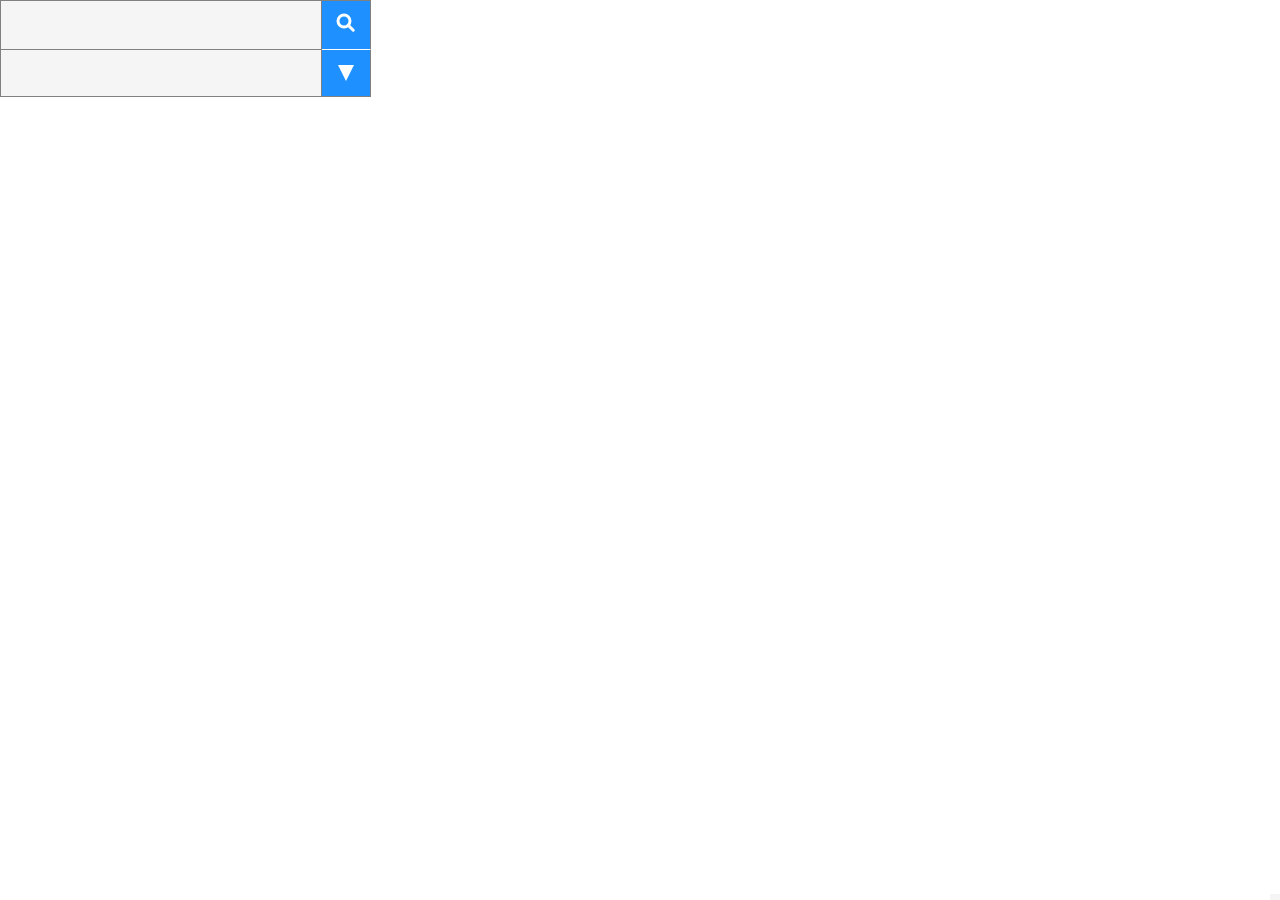
==== src/main/resources/in/drifted/tools/genopro/webapp/exporter/resources/template/index.html @ b6636d4b "Repackaging" ====
<!DOCTYPE html>
<html lang="${language}">

<head>
    ${gtag}
    <meta charset="UTF-8">
    <meta name="generator" content="GenoPro® WebApp exporter">
    <meta name="viewport" content="width=device-width, initial-scale=1, maximum-scale=1, minimum-scale=1">
    <meta name="Description" content="${description}">
    <meta name="theme-color" content="whitesmoke">
    <link rel="stylesheet" type="text/css" href="style.css">
    <link rel="apple-touch-icon" sizes="180x180" href="favicon/apple-touch-icon.png">
    <link rel="icon" type="image/png" sizes="32x32" href="favicon/favicon-32x32.png">
    <link rel="icon" type="image/png" sizes="16x16" href="favicon/favicon-16x16.png">
    <link rel="manifest" href="manifest.json">
    <script src="res/hammer.min.js"></script>
    <script src="res/svg-pan-zoom.min.js"></script>
    <script src="genomaps.js"></script>
    <script async src="individuals.js"></script>
    <script src="attribution.js"></script>
    <title>${title}</title>
    ${timestamp}
</head>

<body>
    <div id="container">
        <div id="content">
            ${content}
        </div>
        <div id="search">
            <input id="keywords" type="search" name="keywords" aria-label="${keywords}" autocomplete="off">
            <button id="searchButton" aria-label="${search}">
                <svg xmlns="http://www.w3.org/2000/svg" width="24px" height="24px" viewBox="0 0 24 24">
                    <circle cx="10" cy="10" r="6" stroke="white" fill="none" stroke-width="3" />
                    <path d="M14.24 14.24l5 5" stroke="white" stroke-width="3" />
                </svg>
            </button>
            <button id="clearSearchInputButton" style="display: none" aria-label="${clearSearchInput}">
                <svg xmlns="http://www.w3.org/2000/svg" width="24px" height="24px" viewBox="0 0 24 24">
                    <path d="M4 4L20 20M4 20L20 4" stroke="white" fill="none" stroke-width="3" />
                </svg>
            </button>
        </div>
        <div id="results"></div>
        <div class="genomap-list">
            <select id="genomap-list" aria-label="${selectGenoMap}"></select>
        </div>
        <div id="attribution"></div>
    </div>

    <script>
        ${script}
    </script>
    <script>
        var dynamic = ${dynamic};

        if (dynamic && (location.protocol.indexOf("http") !== -1)) {
            if ("serviceWorker" in navigator) {
                navigator.serviceWorker.register("${relativeAppUrl}/service-worker.js");
            }
        }
    </script>
</body>

</html>
---- src/main/resources/in/drifted/tools/genopro/webapp/exporter/resources/template/style.css ----
@font-face {
    font-family: "${fontFamily}";
    font-display: fallback;
    font-style: normal;
    font-weight: normal;
    src: url("${relativeFontPath}") format("woff");
}

body {
    font-family: "${fontFamily}";
    font-size: 10px;
    margin: 0;
    line-height: 0;
}

svg {
    text-anchor: middle;
    stroke-linejoin: round;
    stroke-linecap: round;
}

path.family-line,
path.pedigree-link {
    stroke: black;
    stroke-width: 3px;
    fill: none;
}

text.individual-label-hyperlink {
    text-decoration: underline;
    fill: dodgerblue;
    cursor: pointer;
}

text.individual-age {
    font-size: 9px;
}

rect.individual-age,
rect.individual-label,
rect.family-label {
    stroke: none;
    fill: white;
}

rect.individual-active-area {
    fill: transparent;
    stroke: none;
    cursor: default;
}

.individual-symbol {
    stroke: black;
    stroke-width: 3px;
    fill: white;
}

.individual-symbol-background {
    fill: white;
}

text.individual-symbol {
    stroke: none;
    fill: black;
}

path.individual-deceased {
    stroke: black;
    stroke-width: 1px;
    fill: none;
}

path.pedigree-link.parent,
path.pedigree-link.biological {
    stroke: black;
    stroke-width: 3px;
    fill: none;
}

path.pedigree-link.adopted {
    stroke: dodgerblue;
    stroke-width: 3px;
    fill: none;
}

.highlighted,
path.highlighted {
    stroke: none;
}

.unhighlighted,
path.unhighlighted {
    stroke: silver;
}

#container {
    background-color: white;
    line-height: normal;
}

#content {
    width: 100vw;
    height: 100vh;
}

#content svg {
    width: inherit;
    min-width: inherit;
    max-width: inherit;
    height: inherit;
    min-height: inherit;
    max-height: inherit;
    cursor: grab;
}

.handle {
    fill: orangered;
}

#search {
    display: flex;
    position: absolute;
    top: 0;
    left: 0;
}

#search input[type=search] {
    padding: 10px;
    font-size: 16px;
    border: 1px solid grey;
    border-radius: 0;
    background: whitesmoke;
    width: calc(100vw - 49px);
    max-width: 322px;
    z-index: 100;
}

#search input[type=search]::-webkit-search-cancel-button {
    display: none;
}

#search button {
    width: 49px;
    padding: 10px;
    background: dodgerblue;
    color: white;
    font-size: 16px;
    border: 1px solid grey;
    border-bottom: 1px solid white;
    border-left: none;
    cursor: pointer;
    z-index: 100;
}

#search #clearSearchInputButton {
    border-bottom: 1px solid grey;
}

.genomap-list {
    display: inline-block;
    position: absolute;
    top: 48px;
    left: 0px;
}

.genomap-list select {
    display: inline-block;
    border: 1px solid grey;
    padding: 10px;
    padding-left: 5px;
    margin: 0;
    font-size: 16px;
    width: 100vw;
    max-width: 371px;
    height: 49px;
    background: whitesmoke;
}

.genomap-list:after {
    content: url("data:image/svg+xml;charset=UTF-8,<svg xmlns='http://www.w3.org/2000/svg' width='24px' height='24px' viewBox='-12 -12 24 24'><path d='M-8-8h16L0 8z' fill='white' stroke='none' /></svg>");
    position: absolute;
    width: 24px;
    top: 0;
    right: 0;
    bottom: 0;
    padding: 12px;
    background: dodgerblue;
    border: 1px solid grey;
    border-top: 1px solid white;
    pointer-events: none;
}

#attribution {
    display: flex;
    position: absolute;
    z-index: 10;
    right: 0px;
    bottom: 0px;
    padding: 3px 5px;
    background: whitesmoke;
}

#results {
    position: absolute;
    top: 49px;
    width: 369px;
    height: calc(100vh - 51px);
    background-color: whitesmoke;
    overflow: auto;
    z-index: 50;
    border: 1px solid grey;
    display: none;
}

.entry {
    padding: 2px 0;
    border-bottom: 1px solid grey;
    display: flex;
}

.entry .hitarea {
    cursor: pointer;
    width: 40px;
    height: 40px;
    background-image: url("data:image/svg+xml;charset=UTF-8,<svg xmlns='http://www.w3.org/2000/svg' width='40px' height='40px' viewBox='-20 0 40 40'><path d='M0 37S0 37 0 37S-20 3 0 3S0 37 0 37M-4 12a4 4 0 1 0 8 0a4 4 0 1 0 -8 0' fill='dodgerblue'/></svg>");
}

.entry .info {
    cursor: pointer;
}

.top,
.detail,
.bottom {
    white-space: nowrap;
    font-size: 13px;
    display: flex;
}

.detail {
    flex-direction: column;
}

.top div,
.detail div,
.bottom div {
    padding: 0 5px;
}

.detail div,
.bottom div {
    display: flex;
}

.top .name {
    width: 80px;
    overflow: hidden;
    text-overflow: ellipsis;
    font-size: 16px;
}

.top .lastname {
    width: 120px;
    overflow: hidden;
    text-overflow: ellipsis;
    font-size: 16px;
}

.top .birthdate {
    width: 80px;
    text-align: right;
    overflow: hidden;
}

.bottom .genomapname {
    width: 100%;
}

.father:not(:empty)::before {
    content: url("data:image/svg+xml;charset=UTF-8,<svg xmlns='http://www.w3.org/2000/svg' width='12px' height='15px' viewBox='-6 -10 12 15'><circle cx='0' cy='0' r='3' fill='none' stroke='black' /><g transform='rotate(45)'><path d='M0 -3v-4M-2 -5L0 -7L2 -5' fill='none' stroke='black' stroke-linecap='round'/></g></svg>");
    margin-right: 3px;
}

.mother:not(:empty)::before {
    content: url("data:image/svg+xml;charset=UTF-8,<svg xmlns='http://www.w3.org/2000/svg' width='12px' height='15px' viewBox='-6 -8 12 15'><circle cx='0' cy='0' r='3' fill='none' stroke='black' /><path d='M0 4v3M-2 5h4' stroke='black' stroke-linecap='round'/></svg>");
    margin-right: 3px;
}

.mate:not(:empty)::before {
    content: url("data:image/svg+xml;charset=UTF-8,<svg xmlns='http://www.w3.org/2000/svg' width='12px' height='15px' viewBox='-6 -9 12 15'><g transform='rotate(-45)'><path d='M-1.1 0A2.2 2.2 0 0 1 1.1 -2.2L3.6 -2.2A2.2 2.2 0 0 1 3.6 2.2L2.8 2.2' fill='none' stroke='black' stroke-linecap='round'/><path d='M1.1 0A2.2 2.2 0 0 1 -1.1 2.2L-3.6 2.2A2.2 2.2 0 0 1 -3.6 -2.2L-2.8 -2.2' fill='none' stroke='black' stroke-linecap='round'/></g></svg>");
    margin-right: 3px;
}

.genomapname:not(:empty)::before {
    content: "@";
    margin-right: 3px;
}

.detail.expandable:not(.expanded)::before {
    content: "...";
    color: dodgerblue;
    line-height: 0px;
    padding: 0px 5px 5px;
}

.pinned {
    position: absolute;
    top: 49px;
    width: 369px;
    background-color: whitesmoke;
    overflow: auto;
    z-index: 50;
    border: 1px solid grey;
}

.pinned .hitarea {
    background-image: url("data:image/svg+xml;charset=UTF-8,<svg xmlns='http://www.w3.org/2000/svg' width='40px' height='40px' viewBox='-20 0 40 40'><path d='M0 3S0 3 0 3S20 37 0 37S0 3 0 3M-4 28a4 4 0 1 0 8 0a4 4 0 1 0 -8 0' fill='dodgerblue'/></svg>");
}

@media print {
    #search,
    #results,
    .genomap-list {
        display: none;
    }
}
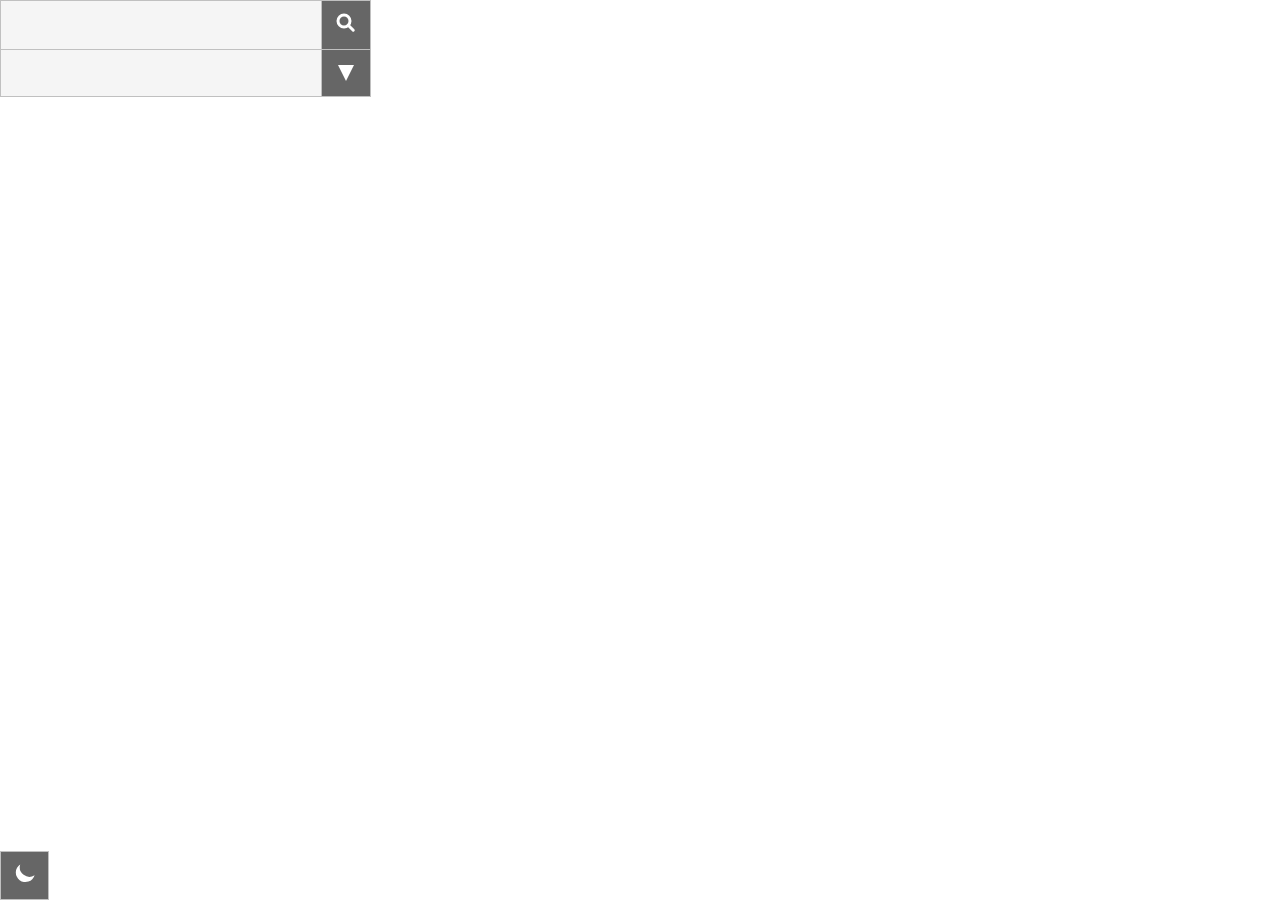
==== commit 6fa56589: "Adding support for dark theme" ====
--- a/src/main/resources/in/drifted/tools/genopro/webapp/exporter/resources/template/index.html
+++ b/src/main/resources/in/drifted/tools/genopro/webapp/exporter/resources/template/index.html
@@ -45,7 +45,10 @@
         <div class="genomap-list">
             <select id="genomap-list" aria-label="${selectGenoMap}"></select>
         </div>
-        <div id="attribution"></div>
+        <div class="footer">
+            <button id="themeSwitch" aria-label="${switchTheme}"></button>
+            <div id="attribution"></div>
+        </div>
     </div>
 
     <script>
--- a/src/main/resources/in/drifted/tools/genopro/webapp/exporter/resources/template/style.css
+++ b/src/main/resources/in/drifted/tools/genopro/webapp/exporter/resources/template/style.css
@@ -1,3 +1,65 @@
+:root {
+    --background-color: white;
+    --text-color: black;
+    --link-color: dodgerblue;
+    --line-color: black;
+    --line-adopted-color: dodgerblue;
+    --individual-highlight-color: orangered;
+    --input-background-color: whitesmoke;
+    --input-highlight-color: #333;
+    --input-border-color: silver; 
+    --input-button-background-color: #666;
+    --input-button-foreground-color: white;
+    --results-background-color: whitesmoke;
+    --results-item-background-color: #e8e8e8;
+    --results-item-highlight-color: whitesmoke;
+    --results-item-details-background-color: whitesmoke;
+    --results-item-details-highlight-color: white;
+    --results-item-text-color: black;
+    --monochrome-label-background-color: whitesmoke;
+    --monochrome-label-border-color: grey;
+    --monochrome-label-text-color: black;
+    --collapse-button: url("data:image/svg+xml;charset=UTF-8,<svg xmlns='http://www.w3.org/2000/svg' width='40px' height='40px' fill='none' stroke='grey' stroke-width='2px' viewBox='0 0 40 40'><path d='M10 25L20 15L30 25'/></svg>");
+    --expand-button: url("data:image/svg+xml;charset=UTF-8,<svg xmlns='http://www.w3.org/2000/svg' width='40px' height='40px' fill='none' stroke='grey' stroke-width='2px' viewBox='0 0 40 40'><path d='M10 15L20 25L30 15'/></svg>");
+    --father-symbol: url("data:image/svg+xml;charset=UTF-8,<svg xmlns='http://www.w3.org/2000/svg' width='12px' height='15px' viewBox='-6 -10 12 15'><circle cx='0' cy='0' r='3' fill='none' stroke='black' /><g transform='rotate(45)'><path d='M0 -3v-4M-2 -5L0 -7L2 -5' fill='none' stroke='black' stroke-linecap='round'/></g></svg>");
+    --mother-symbol: url("data:image/svg+xml;charset=UTF-8,<svg xmlns='http://www.w3.org/2000/svg' width='12px' height='15px' viewBox='-6 -8 12 15'><circle cx='0' cy='0' r='3' fill='none' stroke='black' /><path d='M0 4v3M-2 5h4' fill='none' stroke='black' stroke-linecap='round'/></svg>");
+    --mate-symbol: url("data:image/svg+xml;charset=UTF-8,<svg xmlns='http://www.w3.org/2000/svg' width='12px' height='15px' viewBox='-6 -9 12 15'><g transform='rotate(-45)'><path d='M-1.1 0A2.2 2.2 0 0 1 1.1 -2.2L3.6 -2.2A2.2 2.2 0 0 1 3.6 2.2L2.8 2.2' fill='none' stroke='black' stroke-linecap='round'/><path d='M1.1 0A2.2 2.2 0 0 1 -1.1 2.2L-3.6 2.2A2.2 2.2 0 0 1 -3.6 -2.2L-2.8 -2.2' fill='none' stroke='black' stroke-linecap='round'/></g></svg>");
+    --theme-symbol: url("data:image/svg+xml;charset=UTF-8,<svg xmlns='http://www.w3.org/2000/svg' width='24px' height='24px' viewBox='0 0 40 40'><path d='M12,4a16,16 0 0,0 24,18a16,16 0 1,1-24-18' fill='white'/></svg>");
+    --scrollbar-track-background-color: #e0e0e0;
+    --scrollbar-thumb-background-color: grey;
+}
+
+[data-theme="dark"] {
+    --background-color: #2b2b2b;
+    --text-color: silver;
+    --link-color: dodgerblue;
+    --line-color: silver;
+    --line-adopted-color: dodgerblue;
+    --individual-highlight-color: orangered;
+    --input-background-color: #333;
+    --input-highlight-color: silver;
+    --input-border-color: #444; 
+    --input-button-background-color: #666;
+    --input-button-foreground-color: white;
+    --results-background-color: #2b2b2b;
+    --results-item-background-color: #333;
+    --results-item-highlight-color: #383838;
+    --results-item-details-background-color: #444;
+    --results-item-details-highlight-color: #555;
+    --results-item-text-color: silver;
+    --monochrome-label-background-color: #333;
+    --monochrome-label-border-color: #444;
+    --monochrome-label-text-color: silver;
+    --collapse-button: url("data:image/svg+xml;charset=UTF-8,<svg xmlns='http://www.w3.org/2000/svg' width='40px' height='40px' fill='none' stroke='grey' stroke-width='2px' viewBox='0 0 40 40'><path d='M10 25L20 15L30 25'/></svg>");
+    --expand-button: url("data:image/svg+xml;charset=UTF-8,<svg xmlns='http://www.w3.org/2000/svg' width='40px' height='40px' fill='none' stroke='grey' stroke-width='2px' viewBox='0 0 40 40'><path d='M10 15L20 25L30 15'/></svg>");
+    --father-symbol: url("data:image/svg+xml;charset=UTF-8,<svg xmlns='http://www.w3.org/2000/svg' width='12px' height='15px' viewBox='-6 -10 12 15'><circle cx='0' cy='0' r='3' fill='none' stroke='silver' /><g transform='rotate(45)'><path d='M0 -3v-4M-2 -5L0 -7L2 -5' fill='none' stroke='silver' stroke-linecap='round'/></g></svg>");
+    --mother-symbol: url("data:image/svg+xml;charset=UTF-8,<svg xmlns='http://www.w3.org/2000/svg' width='12px' height='15px' viewBox='-6 -8 12 15'><circle cx='0' cy='0' r='3' fill='none' stroke='silver' /><path d='M0 4v3M-2 5h4' fill='none' stroke='silver' stroke-linecap='round'/></svg>");
+    --mate-symbol: url("data:image/svg+xml;charset=UTF-8,<svg xmlns='http://www.w3.org/2000/svg' width='12px' height='15px' viewBox='-6 -9 12 15'><g transform='rotate(-45)'><path d='M-1.1 0A2.2 2.2 0 0 1 1.1 -2.2L3.6 -2.2A2.2 2.2 0 0 1 3.6 2.2L2.8 2.2' fill='none' stroke='silver' stroke-linecap='round'/><path d='M1.1 0A2.2 2.2 0 0 1 -1.1 2.2L-3.6 2.2A2.2 2.2 0 0 1 -3.6 -2.2L-2.8 -2.2' fill='none' stroke='silver' stroke-linecap='round'/></g></svg>");
+    --theme-symbol: url("data:image/svg+xml;charset=UTF-8,<svg xmlns='http://www.w3.org/2000/svg' width='24px' height='24px' viewBox='-12 -12 24 24'><circle cx='0' cy='0' r='5' fill='white' stroke='none' /><path d='M-11 0h2M11 0h-2M0 -11v2M0 11v-2' stroke='white' stroke-width='2' stroke-linecap='round'/><g transform='rotate(45)'><path d='M-11 0h2M11 0h-2M0 -11v2M0 11v-2' stroke='white' stroke-width='2' stroke-linecap='round'/></g></svg>");
+    --scrollbar-track-background-color: grey;
+    --scrollbar-thumb-background-color: silver;
+}
+
 @font-face {
     font-family: "${fontFamily}";
     font-display: fallback;
@@ -19,16 +81,27 @@
     stroke-linecap: round;
 }
 
+text {
+    fill: var(--text-color);
+}
+
 path.family-line,
-path.pedigree-link {
-    stroke: black;
+path.pedigree-link,
+path.family-line-possibly-more-children,
+path.family-line-to-be-completed {
+    fill: none;
+    stroke: var(--line-color);
     stroke-width: 3px;
-    fill: none;
+}
+
+path.family-line-no-more-children {
+    fill: var(--line-color);
+    stroke: none;
 }
 
 text.individual-label-hyperlink {
+    fill: var(--link-color);
     text-decoration: underline;
-    fill: dodgerblue;
     cursor: pointer;
 }
 
@@ -39,8 +112,8 @@
 rect.individual-age,
 rect.individual-label,
 rect.family-label {
+    fill: var(--background-color);
     stroke: none;
-    fill: white;
 }
 
 rect.individual-active-area {
@@ -50,37 +123,42 @@
 }
 
 .individual-symbol {
-    stroke: black;
+    fill: var(--background-color);
+    stroke: var(--line-color);
     stroke-width: 3px;
-    fill: white;
 }
 
 .individual-symbol-background {
-    fill: white;
+    fill: var(--background-color);
 }
 
 text.individual-symbol {
+    fill: var(--text-color);
     stroke: none;
-    fill: black;
 }
 
 path.individual-deceased {
-    stroke: black;
+    fill: none;
+    stroke: var(--line-color);
     stroke-width: 1px;
-    fill: none;
 }
 
 path.pedigree-link.parent,
 path.pedigree-link.biological {
-    stroke: black;
+    fill: none;
+    stroke: var(--line-color);
     stroke-width: 3px;
+}
+
+path.pedigree-link.adopted {
     fill: none;
-}
-
-path.pedigree-link.adopted {
-    stroke: dodgerblue;
+    stroke: var(--line-adopted-color);
     stroke-width: 3px;
-    fill: none;
+}
+
+.monochrome-label {
+    fill: var(--monochrome-label-background-color);
+    stroke: var(--monochrome-label-border-color);
 }
 
 .highlighted,
@@ -94,7 +172,7 @@
 }
 
 #container {
-    background-color: white;
+    background-color: var(--background-color);
     line-height: normal;
 }
 
@@ -114,7 +192,7 @@
 }
 
 .handle {
-    fill: orangered;
+    fill: var(--individual-highlight-color);
 }
 
 #search {
@@ -126,10 +204,12 @@
 
 #search input[type=search] {
     padding: 10px;
+    font-family: "${fontFamily}";
     font-size: 16px;
-    border: 1px solid grey;
+    border: 1px solid var(--input-border-color);
     border-radius: 0;
-    background: whitesmoke;
+    background: var(--input-background-color);
+    color: var(--text-color);
     width: calc(100vw - 49px);
     max-width: 322px;
     z-index: 100;
@@ -142,18 +222,17 @@
 #search button {
     width: 49px;
     padding: 10px;
-    background: dodgerblue;
-    color: white;
+    background: var(--input-button-background-color);
+    color: var(--input-button-foreground-color);
     font-size: 16px;
-    border: 1px solid grey;
-    border-bottom: 1px solid white;
+    border: 1px solid var(--input-border-color);
     border-left: none;
     cursor: pointer;
     z-index: 100;
 }
 
 #search #clearSearchInputButton {
-    border-bottom: 1px solid grey;
+    border-bottom: 1px solid var(--input-border-color);
 }
 
 .genomap-list {
@@ -165,7 +244,7 @@
 
 .genomap-list select {
     display: inline-block;
-    border: 1px solid grey;
+    border: 1px solid var(--input-border-color);
     padding: 10px;
     padding-left: 5px;
     margin: 0;
@@ -173,10 +252,12 @@
     width: 100vw;
     max-width: 371px;
     height: 49px;
-    background: whitesmoke;
-}
-
-.genomap-list:after {
+    background-color: var(--input-background-color);
+    color: var(--text-color);
+    font-family: "${fontFamily}";
+}
+
+.genomap-list::after {
     content: url("data:image/svg+xml;charset=UTF-8,<svg xmlns='http://www.w3.org/2000/svg' width='24px' height='24px' viewBox='-12 -12 24 24'><path d='M-8-8h16L0 8z' fill='white' stroke='none' /></svg>");
     position: absolute;
     width: 24px;
@@ -184,49 +265,81 @@
     right: 0;
     bottom: 0;
     padding: 12px;
-    background: dodgerblue;
-    border: 1px solid grey;
-    border-top: 1px solid white;
+    background-color: var(--input-button-background-color);
+    border: 1px solid var(--input-border-color);
     pointer-events: none;
 }
 
+.footer {
+    display: flex;
+}
+
+#themeSwitch {
+    position: absolute;
+    bottom: 0;
+    width: 49px;
+    height: 49px;
+    padding: 10px;
+    background: var(--input-button-background-color);
+    color: var(--input-button-foreground-color);
+    border: 1px solid var(--input-border-color);
+    cursor: pointer;
+    z-index: 1;
+}
+
+#themeSwitch::after {
+    content: var(--theme-symbol);
+}
+
 #attribution {
-    display: flex;
     position: absolute;
     z-index: 10;
     right: 0px;
     bottom: 0px;
     padding: 3px 5px;
-    background: whitesmoke;
+    background: var(--background-color);
+    color: var(--text-color);
 }
 
 #results {
     position: absolute;
     top: 49px;
-    width: 369px;
-    height: calc(100vh - 51px);
-    background-color: whitesmoke;
+    width: 371px;
+    height: calc(100vh - 50px);
+    background-color: var(--results-background-color);
     overflow: auto;
     z-index: 50;
-    border: 1px solid grey;
     display: none;
 }
 
 .entry {
     padding: 2px 0;
-    border-bottom: 1px solid grey;
     display: flex;
+    background-color: var(--results-item-background-color);
+}
+
+.entry:hover, entry:active {
+    background-color: var(--results-item-highlight-color);
 }
 
 .entry .hitarea {
     cursor: pointer;
     width: 40px;
     height: 40px;
-    background-image: url("data:image/svg+xml;charset=UTF-8,<svg xmlns='http://www.w3.org/2000/svg' width='40px' height='40px' viewBox='-20 0 40 40'><path d='M0 37S0 37 0 37S-20 3 0 3S0 37 0 37M-4 12a4 4 0 1 0 8 0a4 4 0 1 0 -8 0' fill='dodgerblue'/></svg>");
+    background-image: var(--collapse-button);
 }
 
 .entry .info {
     cursor: pointer;
+    width: calc(100% - 60px);
+    border-radius: 8px;
+    padding: 4px 8px;
+    background-color: var(--results-item-details-background-color);
+    color: var(--results-item-text-color);
+}
+
+.entry:hover .info, .entry:active .info {
+    background-color: var(--results-item-details-highlight-color);
 }
 
 .top,
@@ -277,17 +390,17 @@
 }
 
 .father:not(:empty)::before {
-    content: url("data:image/svg+xml;charset=UTF-8,<svg xmlns='http://www.w3.org/2000/svg' width='12px' height='15px' viewBox='-6 -10 12 15'><circle cx='0' cy='0' r='3' fill='none' stroke='black' /><g transform='rotate(45)'><path d='M0 -3v-4M-2 -5L0 -7L2 -5' fill='none' stroke='black' stroke-linecap='round'/></g></svg>");
+    content: var(--father-symbol);
     margin-right: 3px;
 }
 
 .mother:not(:empty)::before {
-    content: url("data:image/svg+xml;charset=UTF-8,<svg xmlns='http://www.w3.org/2000/svg' width='12px' height='15px' viewBox='-6 -8 12 15'><circle cx='0' cy='0' r='3' fill='none' stroke='black' /><path d='M0 4v3M-2 5h4' stroke='black' stroke-linecap='round'/></svg>");
+    content: var(--mother-symbol);
     margin-right: 3px;
 }
 
 .mate:not(:empty)::before {
-    content: url("data:image/svg+xml;charset=UTF-8,<svg xmlns='http://www.w3.org/2000/svg' width='12px' height='15px' viewBox='-6 -9 12 15'><g transform='rotate(-45)'><path d='M-1.1 0A2.2 2.2 0 0 1 1.1 -2.2L3.6 -2.2A2.2 2.2 0 0 1 3.6 2.2L2.8 2.2' fill='none' stroke='black' stroke-linecap='round'/><path d='M1.1 0A2.2 2.2 0 0 1 -1.1 2.2L-3.6 2.2A2.2 2.2 0 0 1 -3.6 -2.2L-2.8 -2.2' fill='none' stroke='black' stroke-linecap='round'/></g></svg>");
+    content: var(--mate-symbol); 
     margin-right: 3px;
 }
 
@@ -296,25 +409,43 @@
     margin-right: 3px;
 }
 
-.detail.expandable:not(.expanded)::before {
-    content: "...";
-    color: dodgerblue;
-    line-height: 0px;
-    padding: 0px 5px 5px;
-}
-
 .pinned {
     position: absolute;
-    top: 49px;
+    top: 0px;
     width: 369px;
-    background-color: whitesmoke;
+    background-color: var(--results-item-background-color);
     overflow: auto;
     z-index: 50;
-    border: 1px solid grey;
+    padding: 6px 2px;
+    border: 1px solid var(--input-border-color);
 }
 
 .pinned .hitarea {
-    background-image: url("data:image/svg+xml;charset=UTF-8,<svg xmlns='http://www.w3.org/2000/svg' width='40px' height='40px' viewBox='-20 0 40 40'><path d='M0 3S0 3 0 3S20 37 0 37S0 3 0 3M-4 28a4 4 0 1 0 8 0a4 4 0 1 0 -8 0' fill='dodgerblue'/></svg>");
+    background-image: var(--expand-button);
+}
+
+/* disble Chrome input focus */
+*,*:focus,*:hover{
+    outline: none;
+}
+
+select:active, select:hover {
+  outline-color: silver;
+}
+
+a, a:visited {
+    color: var(--link-color);
+}
+
+::-webkit-scrollbar {
+  width: 9px;
+}
+::-webkit-scrollbar-track {
+  background-color: var(--scrollbar-track-background-color);
+}
+::-webkit-scrollbar-thumb {
+  background-color: var(--scrollbar-thumb-background-color);
+  border-radius: 20px;
 }
 
 @media print {
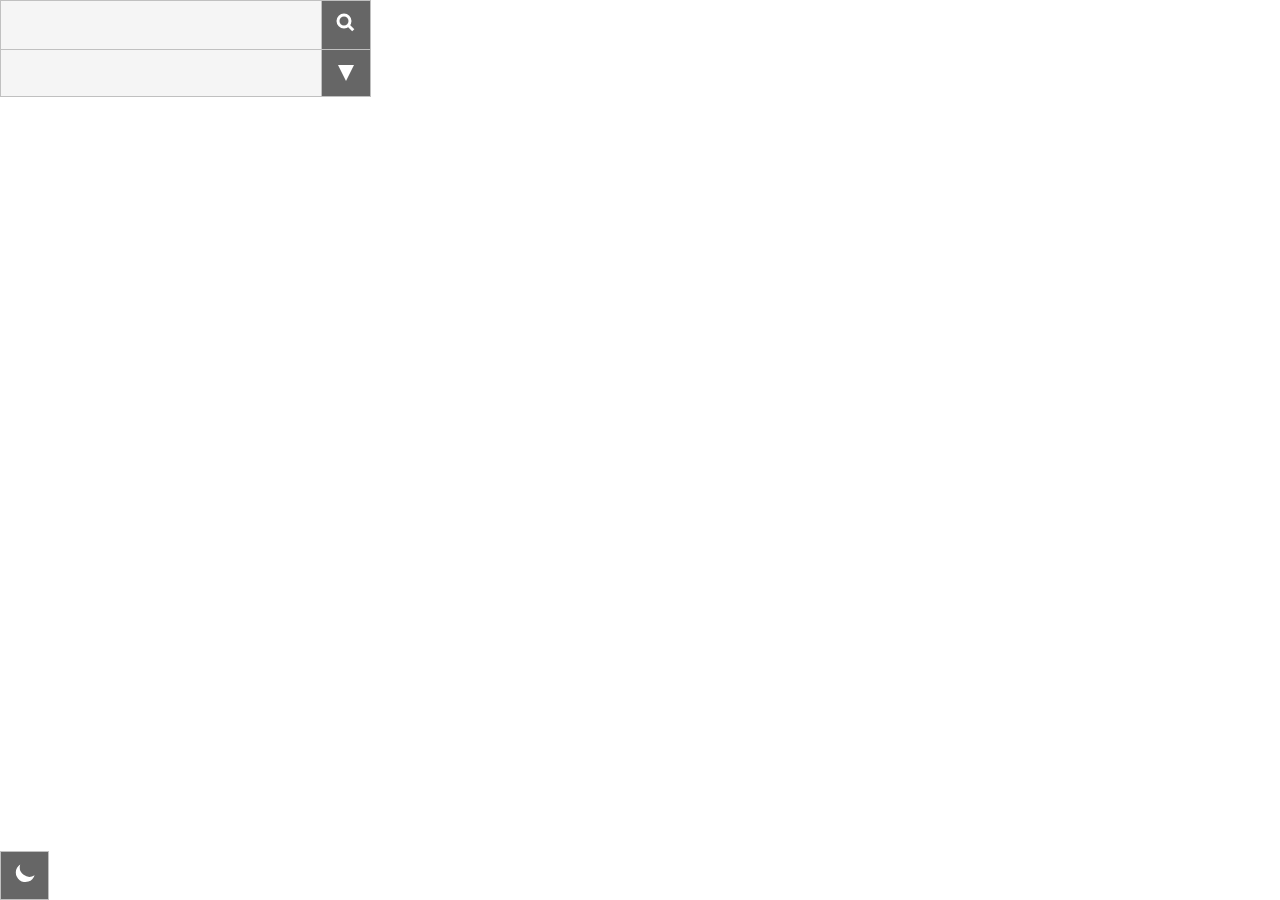
==== commit 86b463c5: "Moving remaining button graphics from HTML to CSS" ====
--- a/src/main/resources/in/drifted/tools/genopro/webapp/exporter/resources/template/index.html
+++ b/src/main/resources/in/drifted/tools/genopro/webapp/exporter/resources/template/index.html
@@ -29,17 +29,8 @@
         </div>
         <div id="search">
             <input id="keywords" type="search" name="keywords" aria-label="${keywords}" autocomplete="off">
-            <button id="searchButton" aria-label="${search}">
-                <svg xmlns="http://www.w3.org/2000/svg" width="24px" height="24px" viewBox="0 0 24 24">
-                    <circle cx="10" cy="10" r="6" stroke="white" fill="none" stroke-width="3" />
-                    <path d="M14.24 14.24l5 5" stroke="white" stroke-width="3" />
-                </svg>
-            </button>
-            <button id="clearSearchInputButton" style="display: none" aria-label="${clearSearchInput}">
-                <svg xmlns="http://www.w3.org/2000/svg" width="24px" height="24px" viewBox="0 0 24 24">
-                    <path d="M4 4L20 20M4 20L20 4" stroke="white" fill="none" stroke-width="3" />
-                </svg>
-            </button>
+            <button id="searchButton" aria-label="${search}"></button>
+            <button id="clearSearchInputButton" style="display: none" aria-label="${clearSearchInput}"></button>
         </div>
         <div id="results"></div>
         <div class="genomap-list">
--- a/src/main/resources/in/drifted/tools/genopro/webapp/exporter/resources/template/style.css
+++ b/src/main/resources/in/drifted/tools/genopro/webapp/exporter/resources/template/style.css
@@ -24,6 +24,9 @@
     --father-symbol: url("data:image/svg+xml;charset=UTF-8,<svg xmlns='http://www.w3.org/2000/svg' width='12px' height='15px' viewBox='-6 -10 12 15'><circle cx='0' cy='0' r='3' fill='none' stroke='black' /><g transform='rotate(45)'><path d='M0 -3v-4M-2 -5L0 -7L2 -5' fill='none' stroke='black' stroke-linecap='round'/></g></svg>");
     --mother-symbol: url("data:image/svg+xml;charset=UTF-8,<svg xmlns='http://www.w3.org/2000/svg' width='12px' height='15px' viewBox='-6 -8 12 15'><circle cx='0' cy='0' r='3' fill='none' stroke='black' /><path d='M0 4v3M-2 5h4' fill='none' stroke='black' stroke-linecap='round'/></svg>");
     --mate-symbol: url("data:image/svg+xml;charset=UTF-8,<svg xmlns='http://www.w3.org/2000/svg' width='12px' height='15px' viewBox='-6 -9 12 15'><g transform='rotate(-45)'><path d='M-1.1 0A2.2 2.2 0 0 1 1.1 -2.2L3.6 -2.2A2.2 2.2 0 0 1 3.6 2.2L2.8 2.2' fill='none' stroke='black' stroke-linecap='round'/><path d='M1.1 0A2.2 2.2 0 0 1 -1.1 2.2L-3.6 2.2A2.2 2.2 0 0 1 -3.6 -2.2L-2.8 -2.2' fill='none' stroke='black' stroke-linecap='round'/></g></svg>");
+    --search-symbol: url("data:image/svg+xml;charset=UTF-8,<svg xmlns='http://www.w3.org/2000/svg' width='24px' height='24px' viewBox='0 0 24 24'><circle cx='10' cy='10' r='6' stroke='white' fill='none' stroke-width='3'/><path d='M14.24 14.24l5 5' stroke='white' stroke-width='3'/></svg>");
+    --clear-search-symbol: url("data:image/svg+xml;charset=UTF-8,<svg xmlns='http://www.w3.org/2000/svg' width='24px' height='24px' viewBox='0 0 24 24'><path d='M4 4L20 20M4 20L20 4' stroke='white' fill='none' stroke-width='3'/></svg>");
+    --dropdown-symbol: url("data:image/svg+xml;charset=UTF-8,<svg xmlns='http://www.w3.org/2000/svg' width='24px' height='24px' viewBox='-12 -12 24 24'><path d='M-8-8h16L0 8z' fill='white' stroke='none' /></svg>");
     --theme-symbol: url("data:image/svg+xml;charset=UTF-8,<svg xmlns='http://www.w3.org/2000/svg' width='24px' height='24px' viewBox='0 0 40 40'><path d='M12,4a16,16 0 0,0 24,18a16,16 0 1,1-24-18' fill='white'/></svg>");
     --scrollbar-track-background-color: #e0e0e0;
     --scrollbar-thumb-background-color: grey;
@@ -231,8 +234,16 @@
     z-index: 100;
 }
 
-#search #clearSearchInputButton {
+#searchButton::after {
+    content: var(--search-symbol);
+}
+
+#clearSearchInputButton {
     border-bottom: 1px solid var(--input-border-color);
+}
+
+#clearSearchInputButton::after {
+    content: var(--clear-search-symbol);
 }
 
 .genomap-list {
@@ -258,7 +269,7 @@
 }
 
 .genomap-list::after {
-    content: url("data:image/svg+xml;charset=UTF-8,<svg xmlns='http://www.w3.org/2000/svg' width='24px' height='24px' viewBox='-12 -12 24 24'><path d='M-8-8h16L0 8z' fill='white' stroke='none' /></svg>");
+    content: var(--dropdown-symbol); 
     position: absolute;
     width: 24px;
     top: 0;
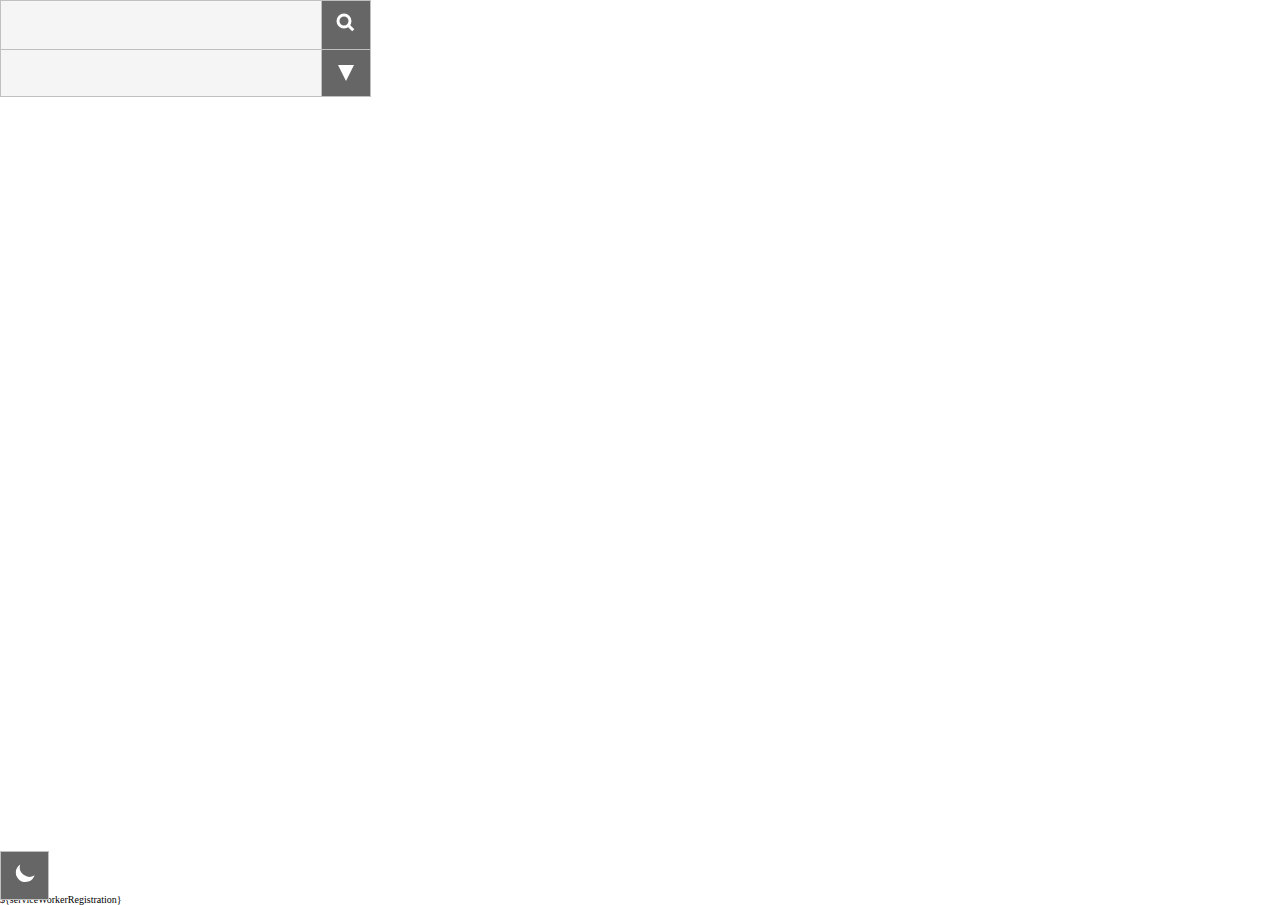
==== commit 83044814: "Replacing inline scripts with external ones (to allow stricter CSP policy)" ====
--- a/src/main/resources/in/drifted/tools/genopro/webapp/exporter/resources/template/index.html
+++ b/src/main/resources/in/drifted/tools/genopro/webapp/exporter/resources/template/index.html
@@ -2,7 +2,7 @@
 <html lang="${language}">
 
 <head>
-    ${gtag}
+    ${googleAnalyticsRegistration}
     <meta charset="UTF-8">
     <meta name="generator" content="GenoPro® WebApp exporter">
     <meta name="viewport" content="width=device-width, initial-scale=1, maximum-scale=1, minimum-scale=1">
@@ -12,7 +12,7 @@
     <link rel="apple-touch-icon" sizes="180x180" href="favicon/apple-touch-icon.png">
     <link rel="icon" type="image/png" sizes="32x32" href="favicon/favicon-32x32.png">
     <link rel="icon" type="image/png" sizes="16x16" href="favicon/favicon-16x16.png">
-    <link rel="manifest" href="manifest.json">
+    ${webApplicationManifest}
     <script src="res/hammer.min.js"></script>
     <script src="res/svg-pan-zoom.min.js"></script>
     <script src="genomaps.js"></script>
@@ -41,19 +41,8 @@
             <div id="attribution"></div>
         </div>
     </div>
-
-    <script>
-        ${script}
-    </script>
-    <script>
-        var dynamic = ${dynamic};
-
-        if (dynamic && (location.protocol.indexOf("http") !== -1)) {
-            if ("serviceWorker" in navigator) {
-                navigator.serviceWorker.register("${relativeAppUrl}/service-worker.js");
-            }
-        }
-    </script>
+    <script src="main.js"></script>
+    ${serviceWorkerRegistration}
 </body>
 
 </html>--- a/src/main/resources/in/drifted/tools/genopro/webapp/exporter/resources/template/style.css
+++ b/src/main/resources/in/drifted/tools/genopro/webapp/exporter/resources/template/style.css
@@ -7,7 +7,7 @@
     --individual-highlight-color: orangered;
     --input-background-color: whitesmoke;
     --input-highlight-color: #333;
-    --input-border-color: silver; 
+    --input-border-color: silver;
     --input-button-background-color: #666;
     --input-button-foreground-color: white;
     --results-background-color: whitesmoke;
@@ -41,10 +41,10 @@
     --individual-highlight-color: orangered;
     --input-background-color: #333;
     --input-highlight-color: silver;
-    --input-border-color: #444; 
+    --input-border-color: #444;
     --input-button-background-color: #666;
     --input-button-foreground-color: white;
-    --results-background-color: #2b2b2b;
+    --results-background-color: #2f2f2f;
     --results-item-background-color: #333;
     --results-item-highlight-color: #383838;
     --results-item-details-background-color: #444;
@@ -269,7 +269,7 @@
 }
 
 .genomap-list::after {
-    content: var(--dropdown-symbol); 
+    content: var(--dropdown-symbol);
     position: absolute;
     width: 24px;
     top: 0;
@@ -365,6 +365,10 @@
     flex-direction: column;
 }
 
+.detail div {
+    overflow: hidden;
+}
+
 .top div,
 .detail div,
 .bottom div {
@@ -411,7 +415,7 @@
 }
 
 .mate:not(:empty)::before {
-    content: var(--mate-symbol); 
+    content: var(--mate-symbol);
     margin-right: 3px;
 }
 
